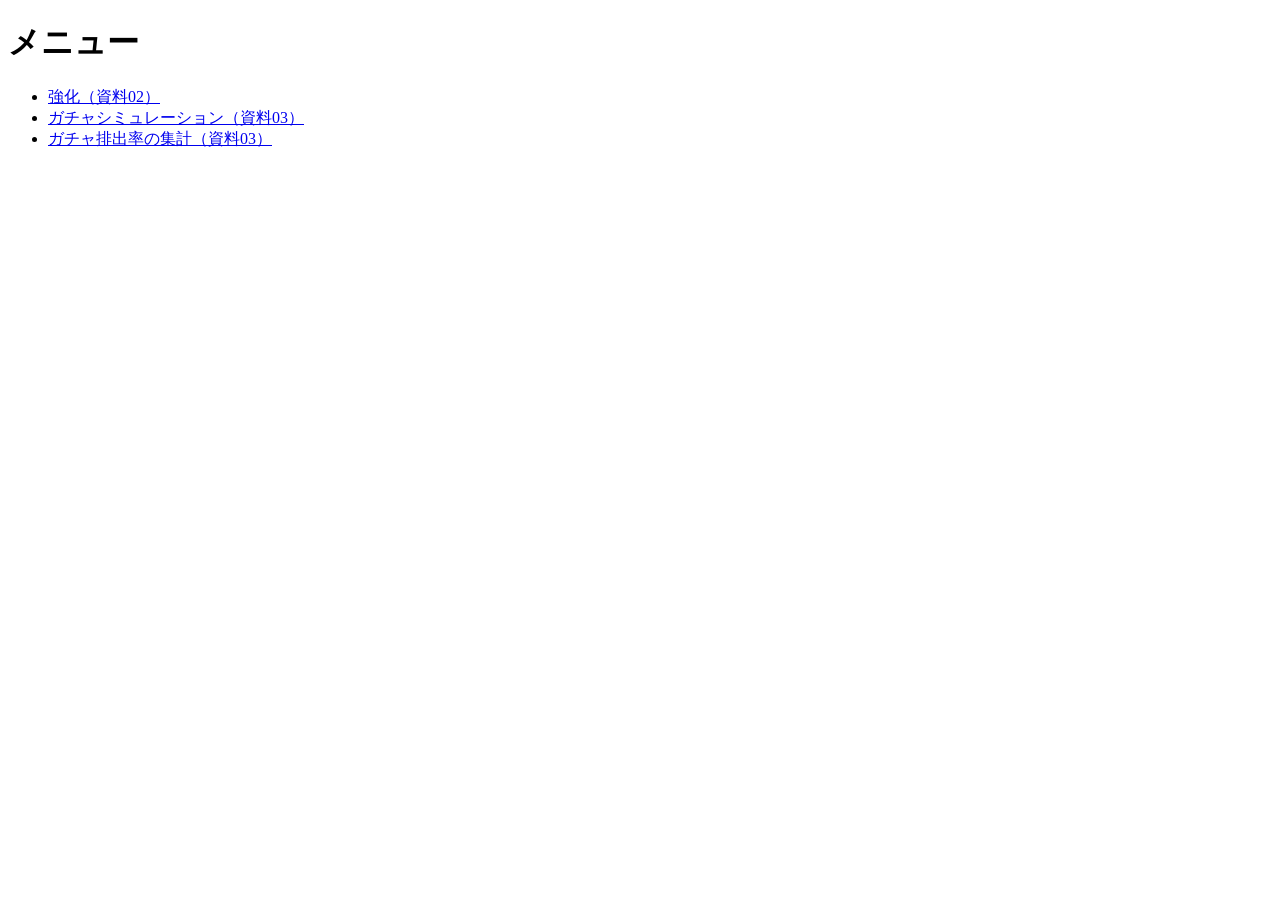
==== DockerProject/htdocs/index.html @ cdd04797 "フォルダ構成を整理 - 画面のファイルを htdocs/ 配下に機能ごとに配置（htdocs/forge, htdocs/gacha） - DB接続・ガチャ共通処理を lib/ に移動し、公開フォルダ" ====
<!DOCTYPE html>
<html lang="ja">
<head>
    <meta charset="UTF-8">
    <title>メニュー</title>
</head>
<body>
    <h1>メニュー</h1>
    <ul>
        <li><a href="forge/forge_entrance.php">強化（資料02）</a></li>
        <li><a href="gacha/gacha_form.html">ガチャシミュレーション（資料03）</a></li>
        <li><a href="gacha/gacha_stats.php">ガチャ排出率の集計（資料03）</a></li>
    </ul>
</body>
</html>
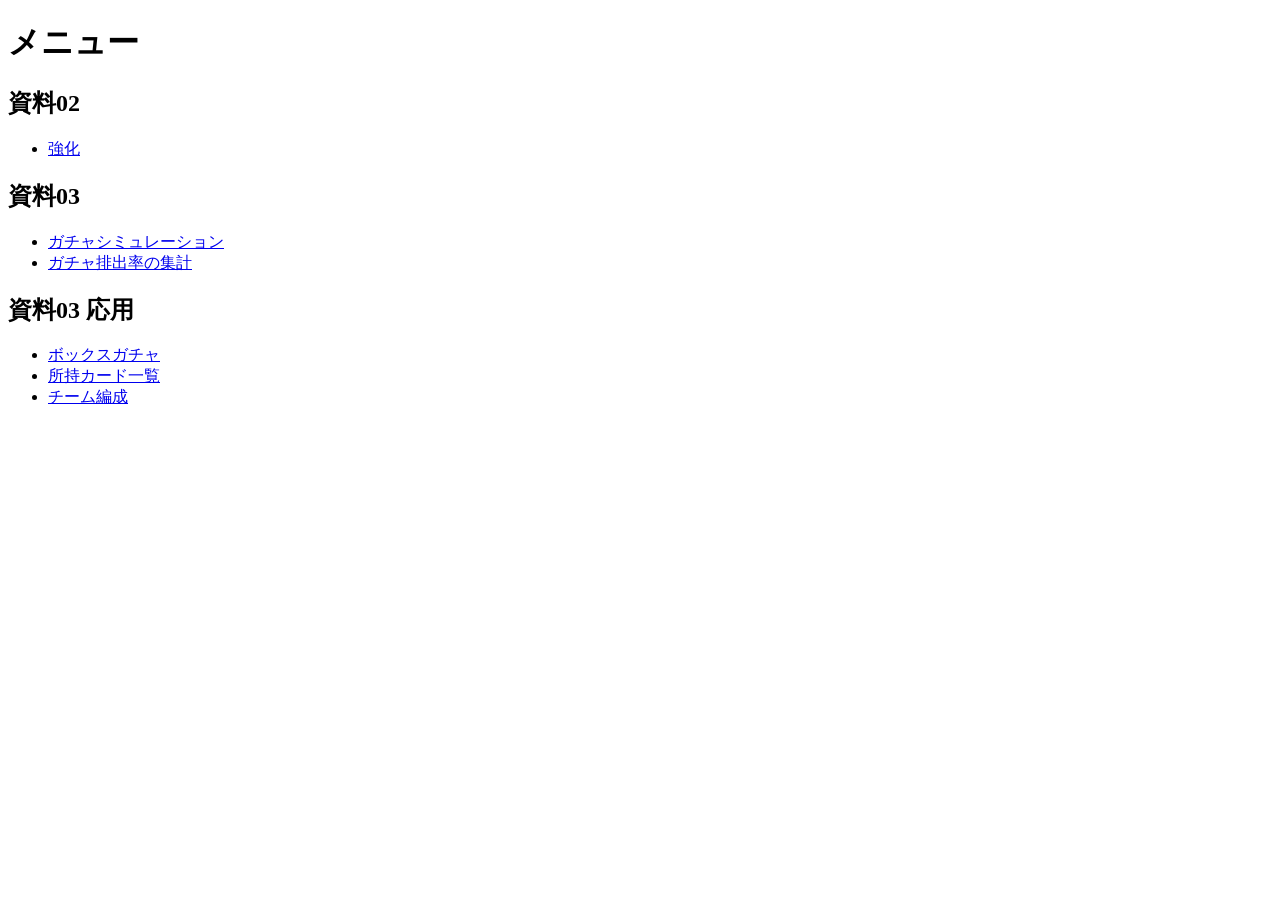
==== commit 07be2dbf: "資料03 応用課題（ボックスガチャ・所持カード登録・チーム編成） - ボックスガチャ: gachas.type に box を追加し、ユーザーごとの残数を user_box_items で管理   -" ====
--- a/DockerProject/htdocs/index.html
+++ b/DockerProject/htdocs/index.html
@@ -6,10 +6,20 @@
 </head>
 <body>
     <h1>メニュー</h1>
+    <h2>資料02</h2>
     <ul>
-        <li><a href="forge/forge_entrance.php">強化（資料02）</a></li>
-        <li><a href="gacha/gacha_form.html">ガチャシミュレーション（資料03）</a></li>
-        <li><a href="gacha/gacha_stats.php">ガチャ排出率の集計（資料03）</a></li>
+        <li><a href="forge/forge_entrance.php">強化</a></li>
+    </ul>
+    <h2>資料03</h2>
+    <ul>
+        <li><a href="gacha/gacha_form.html">ガチャシミュレーション</a></li>
+        <li><a href="gacha/gacha_stats.php">ガチャ排出率の集計</a></li>
+    </ul>
+    <h2>資料03 応用</h2>
+    <ul>
+        <li><a href="box_gacha/box_gacha.php">ボックスガチャ</a></li>
+        <li><a href="card/card_list.php">所持カード一覧</a></li>
+        <li><a href="team/team_list.php">チーム編成</a></li>
     </ul>
 </body>
 </html>
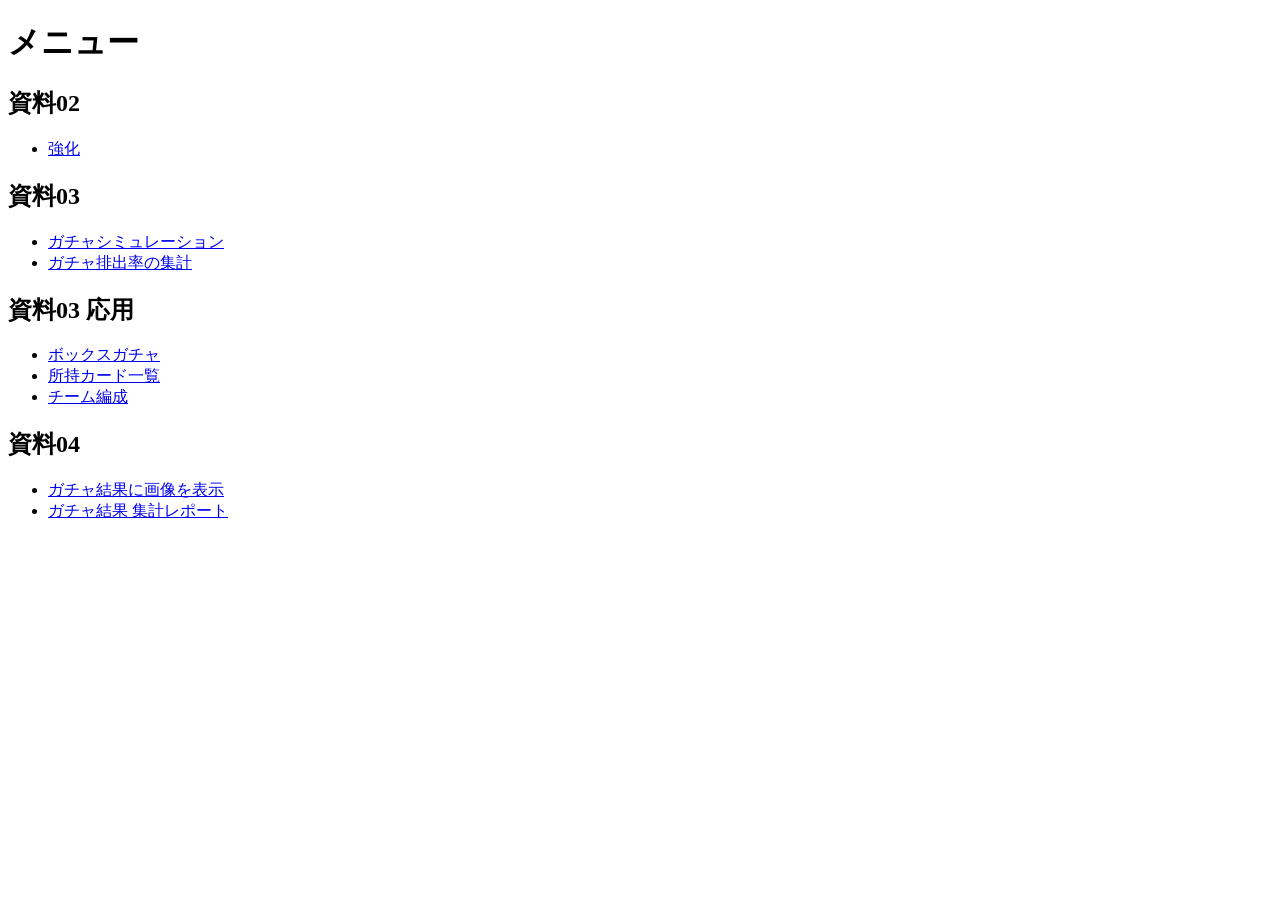
==== commit 8ad56799: "資料04 画像の表示・ガチャ結果集計 - cards に image カラムを追加し、アイテムと画像（htdocs/images/cards/*.svg）を紐づけ - ガチャ結果・ボックスガチャ結果に" ====
--- a/DockerProject/htdocs/index.html
+++ b/DockerProject/htdocs/index.html
@@ -21,5 +21,10 @@
         <li><a href="card/card_list.php">所持カード一覧</a></li>
         <li><a href="team/team_list.php">チーム編成</a></li>
     </ul>
+    <h2>資料04</h2>
+    <ul>
+        <li><a href="gacha/gacha_form.html">ガチャ結果に画像を表示</a></li>
+        <li><a href="gacha/gacha_total_count.php">ガチャ結果 集計レポート</a></li>
+    </ul>
 </body>
 </html>
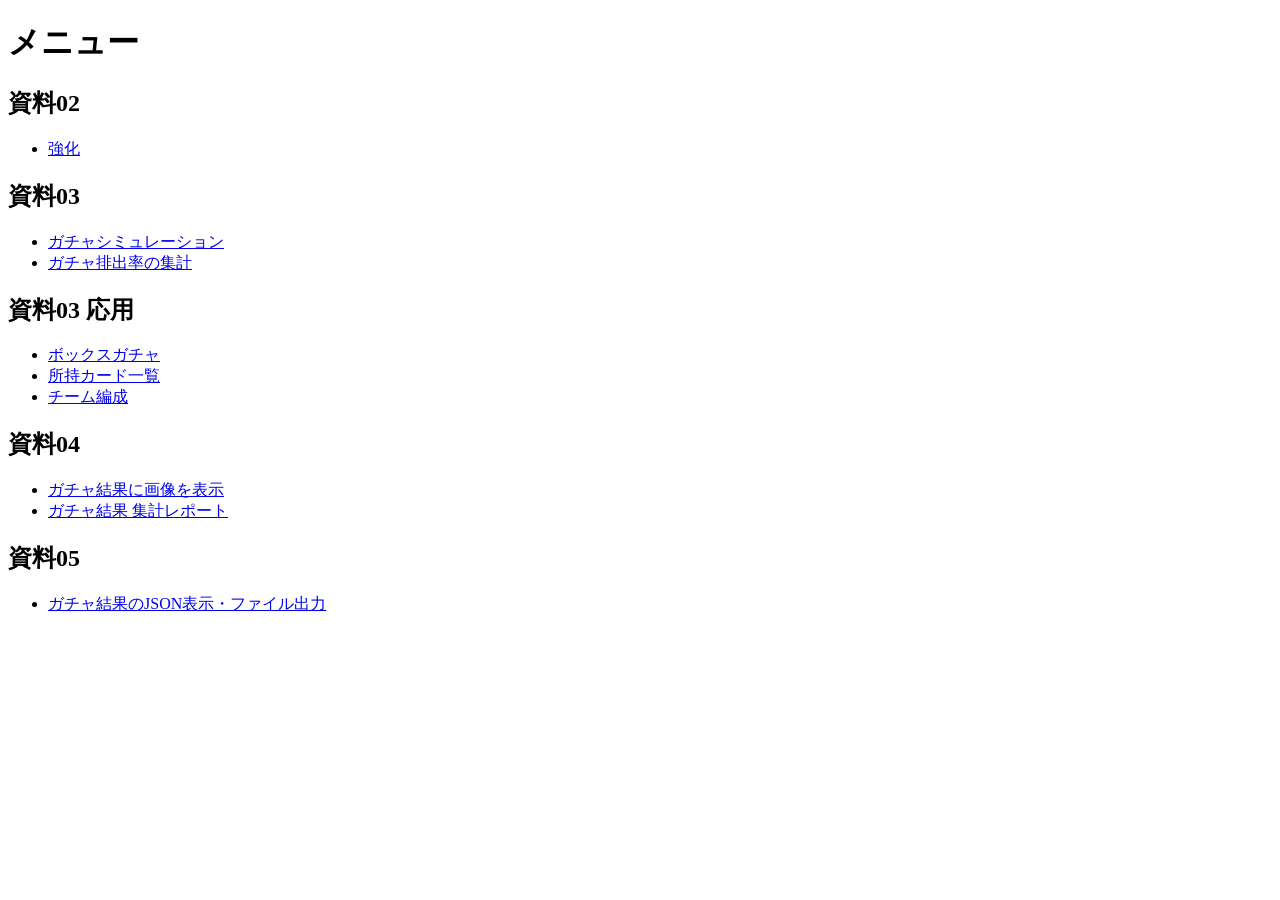
==== commit 5e3da72d: "資料05 ガチャ結果のJSON表示・ファイル出力（JSON / CSV）と mng コンテナでのファイル転送 - ガチャ結果画面の下に「JSONファイル表示」を追加（item_id / weight " ====
--- a/DockerProject/htdocs/index.html
+++ b/DockerProject/htdocs/index.html
@@ -3,8 +3,9 @@
 <head>
     <meta charset="UTF-8">
     <title>メニュー</title>
+    <link rel="stylesheet" href="/css/style.css">
 </head>
-<body>
+<body class="menu">
     <h1>メニュー</h1>
     <h2>資料02</h2>
     <ul>
@@ -26,5 +27,9 @@
         <li><a href="gacha/gacha_form.html">ガチャ結果に画像を表示</a></li>
         <li><a href="gacha/gacha_total_count.php">ガチャ結果 集計レポート</a></li>
     </ul>
+    <h2>資料05</h2>
+    <ul>
+        <li><a href="gacha/gacha_form.html">ガチャ結果のJSON表示・ファイル出力</a></li>
+    </ul>
 </body>
 </html>
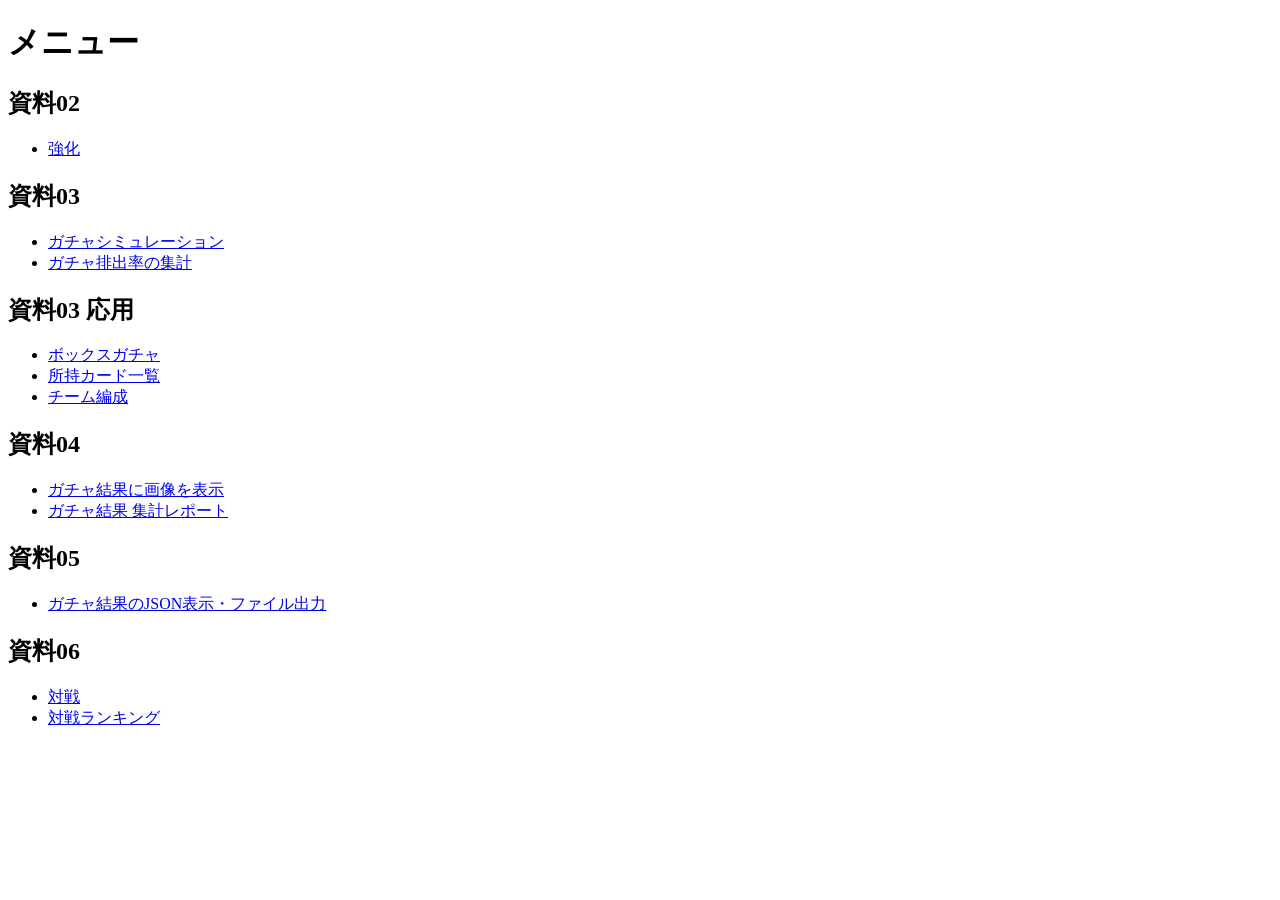
==== commit 340ccd37: "資料06 crontab で対戦ランキングを自動更新 - 対戦履歴（battle_histories）と対戦ランキング（battle_rankings）のテーブルを追加   - サンプルユーザー ta" ====
--- a/DockerProject/htdocs/index.html
+++ b/DockerProject/htdocs/index.html
@@ -31,5 +31,10 @@
     <ul>
         <li><a href="gacha/gacha_form.html">ガチャ結果のJSON表示・ファイル出力</a></li>
     </ul>
+    <h2>資料06</h2>
+    <ul>
+        <li><a href="battle/battle.php">対戦</a></li>
+        <li><a href="battle/ranking.php">対戦ランキング</a></li>
+    </ul>
 </body>
 </html>
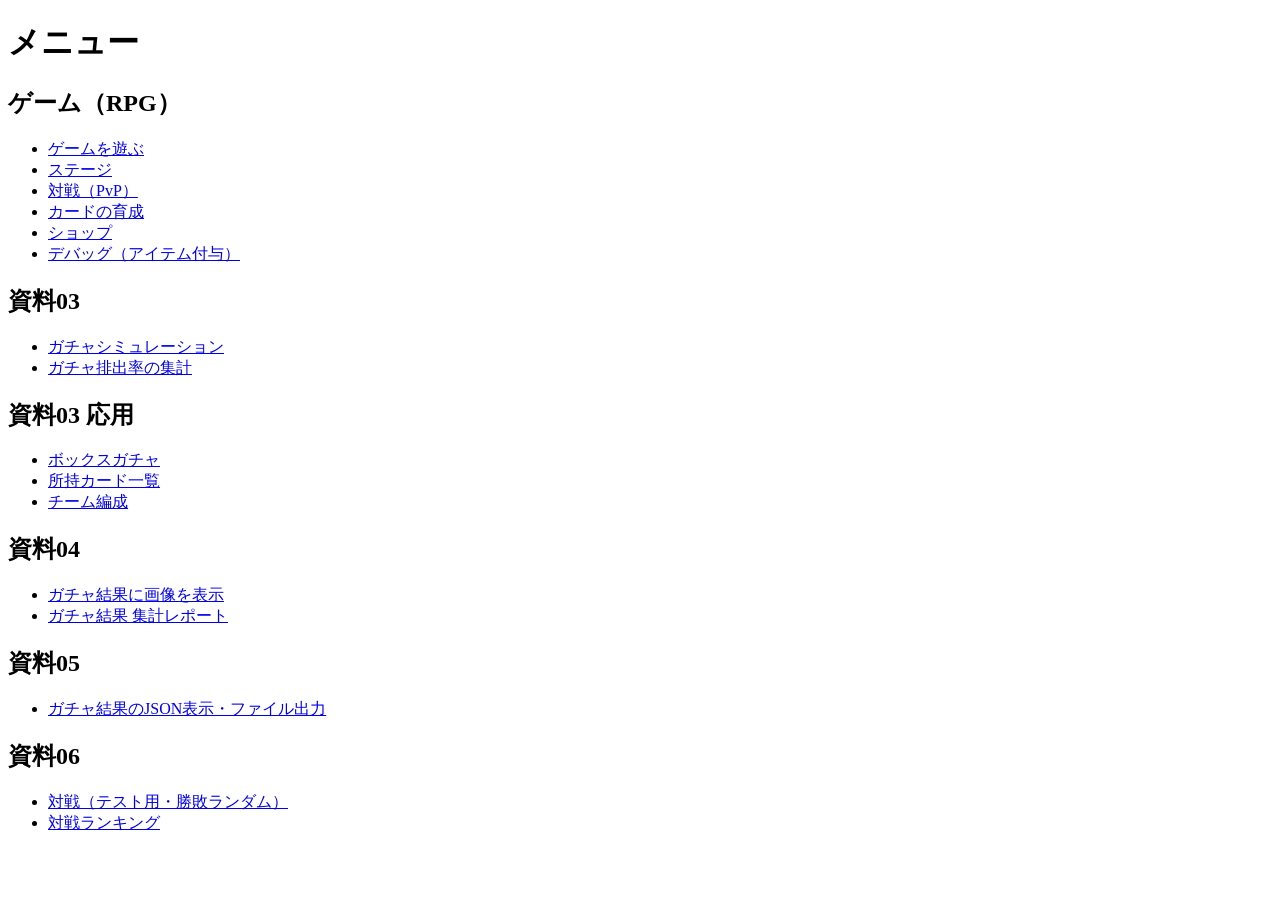
==== commit 22abc953: "ゲーム開発: ステージ攻略型 RPG（オートバトル・育成・対戦・ショップ） インタビューで決めた仕様（docs/game_spec.md）で、これまでの実装をもとにゲームを作成  - バトル: サーバ" ====
--- a/DockerProject/htdocs/index.html
+++ b/DockerProject/htdocs/index.html
@@ -7,13 +7,18 @@
 </head>
 <body class="menu">
     <h1>メニュー</h1>
-    <h2>資料02</h2>
+    <h2>ゲーム（RPG）</h2>
     <ul>
-        <li><a href="forge/forge_entrance.php">強化</a></li>
+        <li><a href="game/">ゲームを遊ぶ</a></li>
+        <li><a href="game/stages.php">ステージ</a></li>
+        <li><a href="game/pvp.php">対戦（PvP）</a></li>
+        <li><a href="card/card_list.php">カードの育成</a></li>
+        <li><a href="game/shop.php">ショップ</a></li>
+        <li><a href="game/debug.php">デバッグ（アイテム付与）</a></li>
     </ul>
     <h2>資料03</h2>
     <ul>
-        <li><a href="gacha/gacha_form.html">ガチャシミュレーション</a></li>
+        <li><a href="gacha/gacha_form.php">ガチャシミュレーション</a></li>
         <li><a href="gacha/gacha_stats.php">ガチャ排出率の集計</a></li>
     </ul>
     <h2>資料03 応用</h2>
@@ -24,16 +29,16 @@
     </ul>
     <h2>資料04</h2>
     <ul>
-        <li><a href="gacha/gacha_form.html">ガチャ結果に画像を表示</a></li>
+        <li><a href="gacha/gacha_form.php">ガチャ結果に画像を表示</a></li>
         <li><a href="gacha/gacha_total_count.php">ガチャ結果 集計レポート</a></li>
     </ul>
     <h2>資料05</h2>
     <ul>
-        <li><a href="gacha/gacha_form.html">ガチャ結果のJSON表示・ファイル出力</a></li>
+        <li><a href="gacha/gacha_form.php">ガチャ結果のJSON表示・ファイル出力</a></li>
     </ul>
     <h2>資料06</h2>
     <ul>
-        <li><a href="battle/battle.php">対戦</a></li>
+        <li><a href="battle/battle.php">対戦（テスト用・勝敗ランダム）</a></li>
         <li><a href="battle/ranking.php">対戦ランキング</a></li>
     </ul>
 </body>
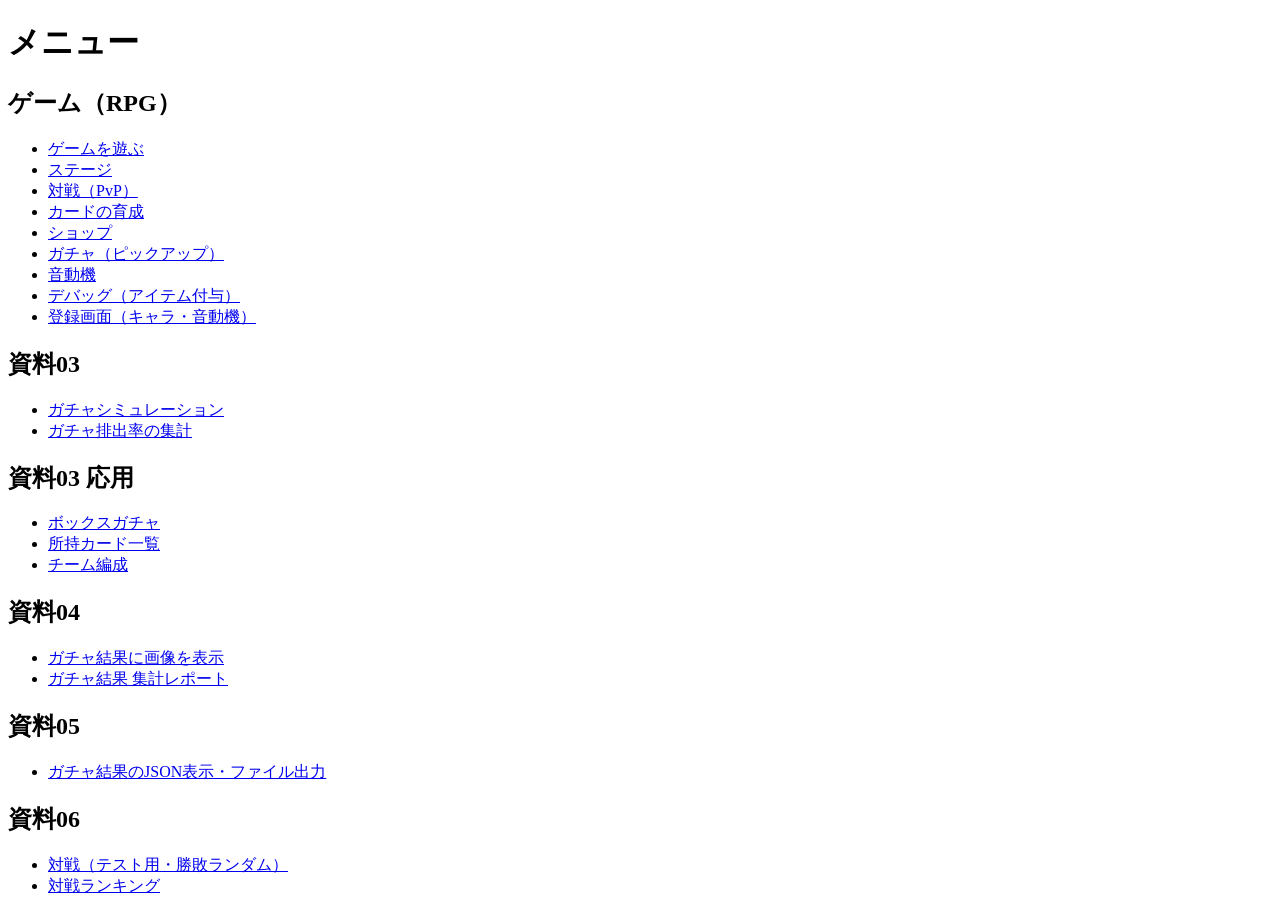
==== commit 430969ac: "音動機（キャラの装備）とピックアップガチャ（天井・すり抜け）、画像の登録画面を追加 - 音動機: キャラに1つ装備。攻撃力・サブステータス・効果（汎用 / 属性汎用 / キャラ専用）   - 専用音動" ====
--- a/DockerProject/htdocs/index.html
+++ b/DockerProject/htdocs/index.html
@@ -14,11 +14,14 @@
         <li><a href="game/pvp.php">対戦（PvP）</a></li>
         <li><a href="card/card_list.php">カードの育成</a></li>
         <li><a href="game/shop.php">ショップ</a></li>
+        <li><a href="gacha/gacha_form.php">ガチャ（ピックアップ）</a></li>
+        <li><a href="card/engine_list.php">音動機</a></li>
         <li><a href="game/debug.php">デバッグ（アイテム付与）</a></li>
+        <li><a href="game/admin.php">登録画面（キャラ・音動機）</a></li>
     </ul>
     <h2>資料03</h2>
     <ul>
-        <li><a href="gacha/gacha_form.php">ガチャシミュレーション</a></li>
+        <li><a href="gacha/gacha_classic.php">ガチャシミュレーション</a></li>
         <li><a href="gacha/gacha_stats.php">ガチャ排出率の集計</a></li>
     </ul>
     <h2>資料03 応用</h2>
@@ -29,12 +32,12 @@
     </ul>
     <h2>資料04</h2>
     <ul>
-        <li><a href="gacha/gacha_form.php">ガチャ結果に画像を表示</a></li>
+        <li><a href="gacha/gacha_classic.php">ガチャ結果に画像を表示</a></li>
         <li><a href="gacha/gacha_total_count.php">ガチャ結果 集計レポート</a></li>
     </ul>
     <h2>資料05</h2>
     <ul>
-        <li><a href="gacha/gacha_form.php">ガチャ結果のJSON表示・ファイル出力</a></li>
+        <li><a href="gacha/gacha_classic.php">ガチャ結果のJSON表示・ファイル出力</a></li>
     </ul>
     <h2>資料06</h2>
     <ul>
